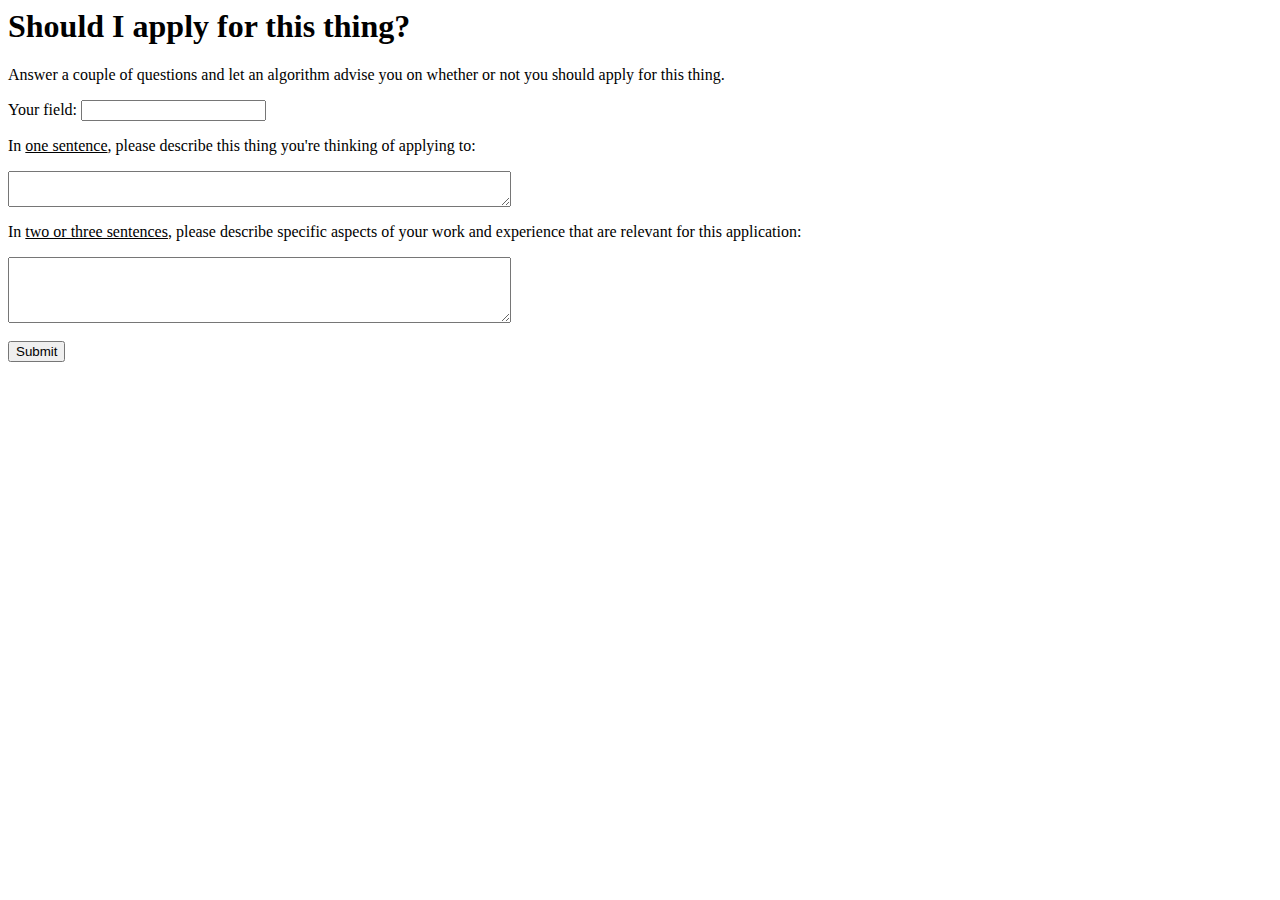
==== index.html @ c9020b79 "first commit" ====
<html>
<head>
  <title>Should I Apply For This Thing?</title>
  <script src="jquery/jquery.min.js"></script>

</head>
<body>

  <script>
function submitForm() {
  console.log('a');
  $("#loader").show();
  setTimeout(()=>{$("#loader").hide(); $("#answer").show()}, 5000)
}
</script>

  <form onsubmit="submitForm();return false" action="#">
  <h1>Should I apply for this thing?</h1>
  <p>Answer a couple of questions and let an algorithm advise you on whether or not you should apply for this thing.</p>

  <label for="fname">Your field:</label>
  <input type="text" id="field" name="field" required><br>

  <p>In <u>one sentence</u>, please describe this thing you're thinking of applying to: </p>
  <textarea name="thisthing" cols="60" rows="2" required></textarea>

  <p>In <u>two or three sentences</u>, please describe specific aspects of your work and experience that are relevant for this application:</p>

  <textarea name="qualities" cols="60" rows="4" required></textarea>
  <br><br>
  <input type="submit" value="Submit">
  </form>
  <img id='loader' src="Ajax-loader.gif" style="display:none;">
  <p id="answer" style="display:none;">The algorithm advises you to <u>apply for this thing</u>.</p>




</body>
</html>
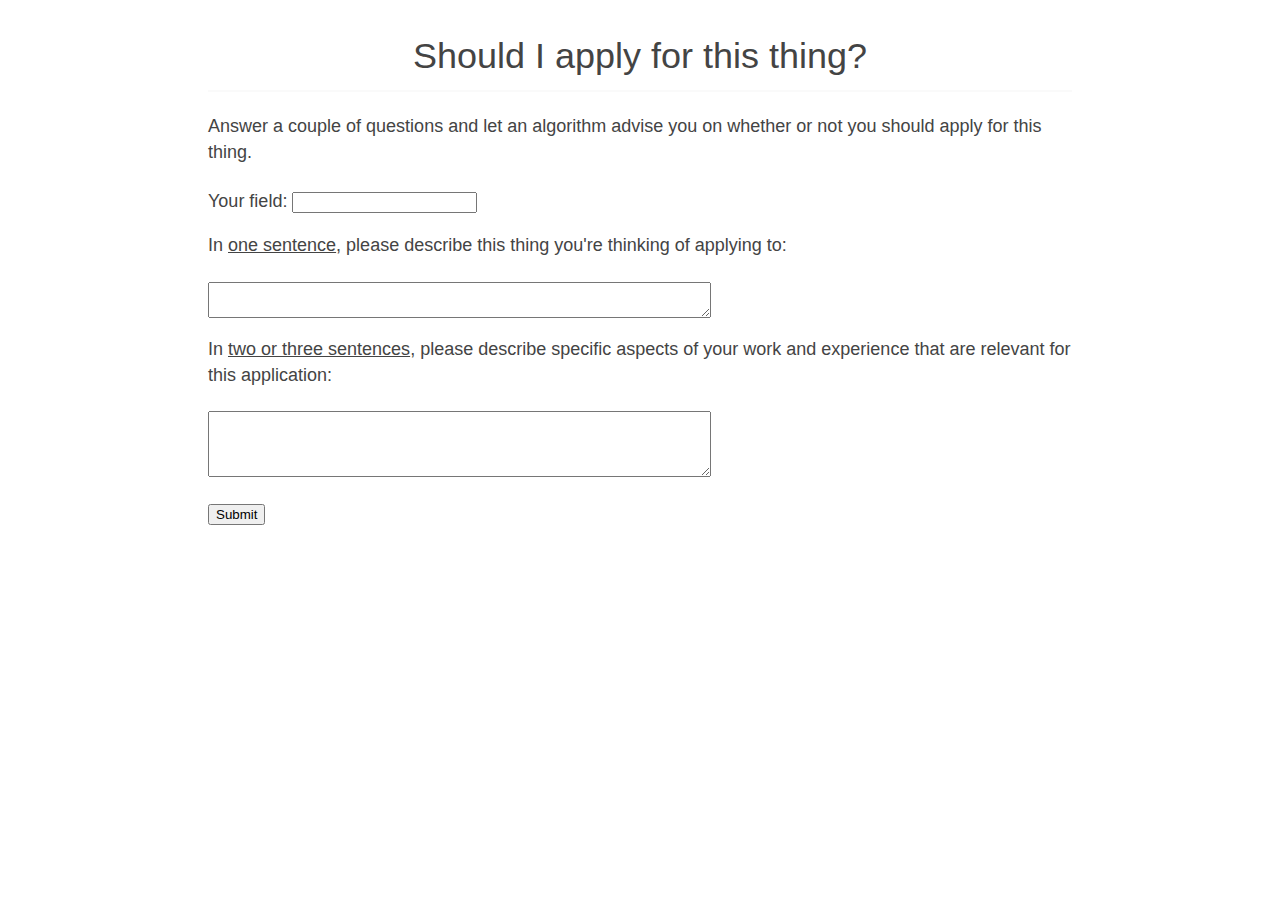
==== commit cba722c7: "added technology page" ====
--- a/index.html
+++ b/index.html
@@ -2,7 +2,7 @@
 <head>
   <title>Should I Apply For This Thing?</title>
   <script src="jquery/jquery.min.js"></script>
-
+  <link rel="stylesheet" href="style.css">
 </head>
 <body>
 
@@ -10,12 +10,12 @@
 function submitForm() {
   console.log('a');
   $("#loader").show();
-  setTimeout(()=>{$("#loader").hide(); $("#answer").show()}, 5000)
+  setTimeout(()=>{$("#loader").hide(); $("#answer").show(); $("#techno").show()}, 5000)
 }
 </script>
 
   <form onsubmit="submitForm();return false" action="#">
-  <h1>Should I apply for this thing?</h1>
+  <h3>Should I apply for this thing?</h3>
   <p>Answer a couple of questions and let an algorithm advise you on whether or not you should apply for this thing.</p>
 
   <label for="fname">Your field:</label>
@@ -30,10 +30,9 @@
   <br><br>
   <input type="submit" value="Submit">
   </form>
-  <img id='loader' src="Ajax-loader.gif" style="display:none;">
+  <img id='loader' src="Ajax-loader.gif" style="display:none;" class="center">
   <p id="answer" style="display:none;">The algorithm advises you to <u>apply for this thing</u>.</p>
-
-
+  <a href="technology.html" id="techno" style="display:none;">Learn more about the technology behind this page.</a>
 
 
 </body>
--- a/style.css
+++ b/style.css
@@ -0,0 +1,225 @@
+@media print {
+  *,
+  *:before,
+  *:after {
+    background: transparent !important;
+    color: #000 !important;
+    box-shadow: none !important;
+    text-shadow: none !important;
+  }
+
+  a,
+  a:visited {
+    text-decoration: underline;
+  }
+
+  a[href]:after {
+    content: " (" attr(href) ")";
+  }
+
+  abbr[title]:after {
+    content: " (" attr(title) ")";
+  }
+
+  a[href^="#"]:after,
+  a[href^="javascript:"]:after {
+    content: "";
+  }
+
+  pre,
+  blockquote {
+    border: 1px solid #999;
+    page-break-inside: avoid;
+  }
+
+  thead {
+    display: table-header-group;
+  }
+
+  tr,
+  img {
+    page-break-inside: avoid;
+  }
+
+  img {
+    max-width: 100% !important;
+  }
+
+  p,
+  h2,
+  h3 {
+    orphans: 3;
+    widows: 3;
+  }
+
+  h2,
+  h3 {
+    page-break-after: avoid;
+  }
+}
+
+pre,
+code {
+  font-family: Menlo, Monaco, "Courier New", monospace;
+}
+
+pre {
+  padding: .5rem;
+  line-height: 1.25;
+  overflow-x: scroll;
+}
+
+a,
+a:visited {
+  color: #3498db;
+}
+
+a:hover,
+a:focus,
+a:active {
+  color: #2980b9;
+}
+
+.modest-no-decoration {
+  text-decoration: none;
+}
+
+html {
+  font-size: 12px;
+}
+
+@media screen and (min-width: 32rem) and (max-width: 48rem) {
+  html {
+    font-size: 15px;
+  }
+}
+
+@media screen and (min-width: 48rem) {
+  html {
+    font-size: 16px;
+  }
+}
+
+body {
+  line-height: 1.85;
+}
+
+p,
+.modest-p {
+  font-size: 1rem;
+  margin-bottom: 1.3rem;
+}
+
+h1,
+.modest-h1,
+h2,
+.modest-h2,
+h3,
+.modest-h3,
+h4,
+.modest-h4 {
+  margin: 1.414rem 0 .5rem;
+  font-weight: inherit;
+  line-height: 1.42;
+}
+
+h1,
+.modest-h1 {
+  margin-top: 0;
+  font-size: 3.998rem;
+}
+
+h2,
+.modest-h2 {
+  font-size: 2.827rem;
+}
+
+h3,
+.modest-h3 {
+  font-size: 1.999rem;
+}
+
+h4,
+.modest-h4 {
+  font-size: 1.414rem;
+}
+
+h5,
+.modest-h5 {
+  font-size: 1.121rem;
+}
+
+h6,
+.modest-h6 {
+  font-size: .88rem;
+}
+
+small,
+.modest-small {
+  font-size: .707em;
+}
+
+/* https://github.com/mrmrs/fluidity */
+
+img,
+canvas,
+iframe,
+video,
+svg,
+select,
+textarea {
+  max-width: 100%;
+}
+
+@import url(http://fonts.googleapis.com/css?family=Open+Sans+Condensed:300,300italic,700);
+
+@import url(http://fonts.googleapis.com/css?family=Arimo:700,700italic);
+
+html {
+  font-size: 18px;
+  max-width: 100%;
+}
+
+body {
+  color: #444;
+  font-family: 'Open Sans Condensed', sans-serif;
+  font-weight: 300;
+  margin: 0 auto;
+  max-width: 48rem;
+  line-height: 1.45;
+  padding: .25rem;
+}
+
+h1,
+h2,
+h3,
+h4,
+h5,
+h6 {
+  font-family: Arimo, Helvetica, sans-serif;
+}
+
+h1,
+h2,
+h3 {
+  border-bottom: 2px solid #fafafa;
+  margin-bottom: 1.15rem;
+  padding-bottom: .5rem;
+  text-align: center;
+}
+
+blockquote {
+  border-left: 8px solid #fafafa;
+  padding: 1rem;
+}
+
+pre,
+code {
+  background-color: #fafafa;
+}
+
+.center {
+  display: block;
+  margin-left: auto;
+  margin-right: auto;
+}
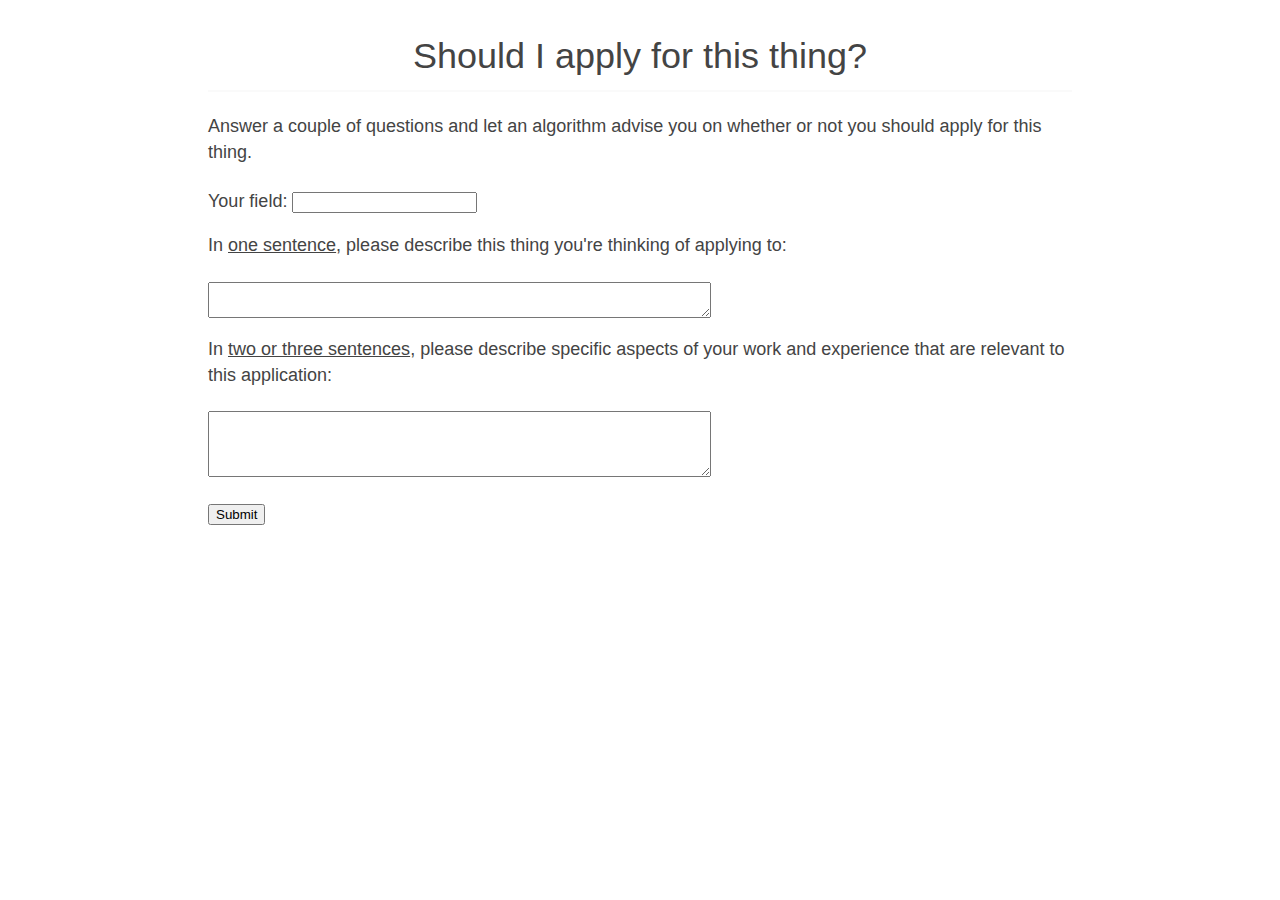
==== commit fb2ff35e: "relevant" ====
--- a/index.html
+++ b/index.html
@@ -24,7 +24,7 @@
   <p>In <u>one sentence</u>, please describe this thing you're thinking of applying to: </p>
   <textarea name="thisthing" cols="60" rows="2" required></textarea>
 
-  <p>In <u>two or three sentences</u>, please describe specific aspects of your work and experience that are relevant for this application:</p>
+  <p>In <u>two or three sentences</u>, please describe specific aspects of your work and experience that are relevant to this application:</p>
 
   <textarea name="qualities" cols="60" rows="4" required></textarea>
   <br><br>
